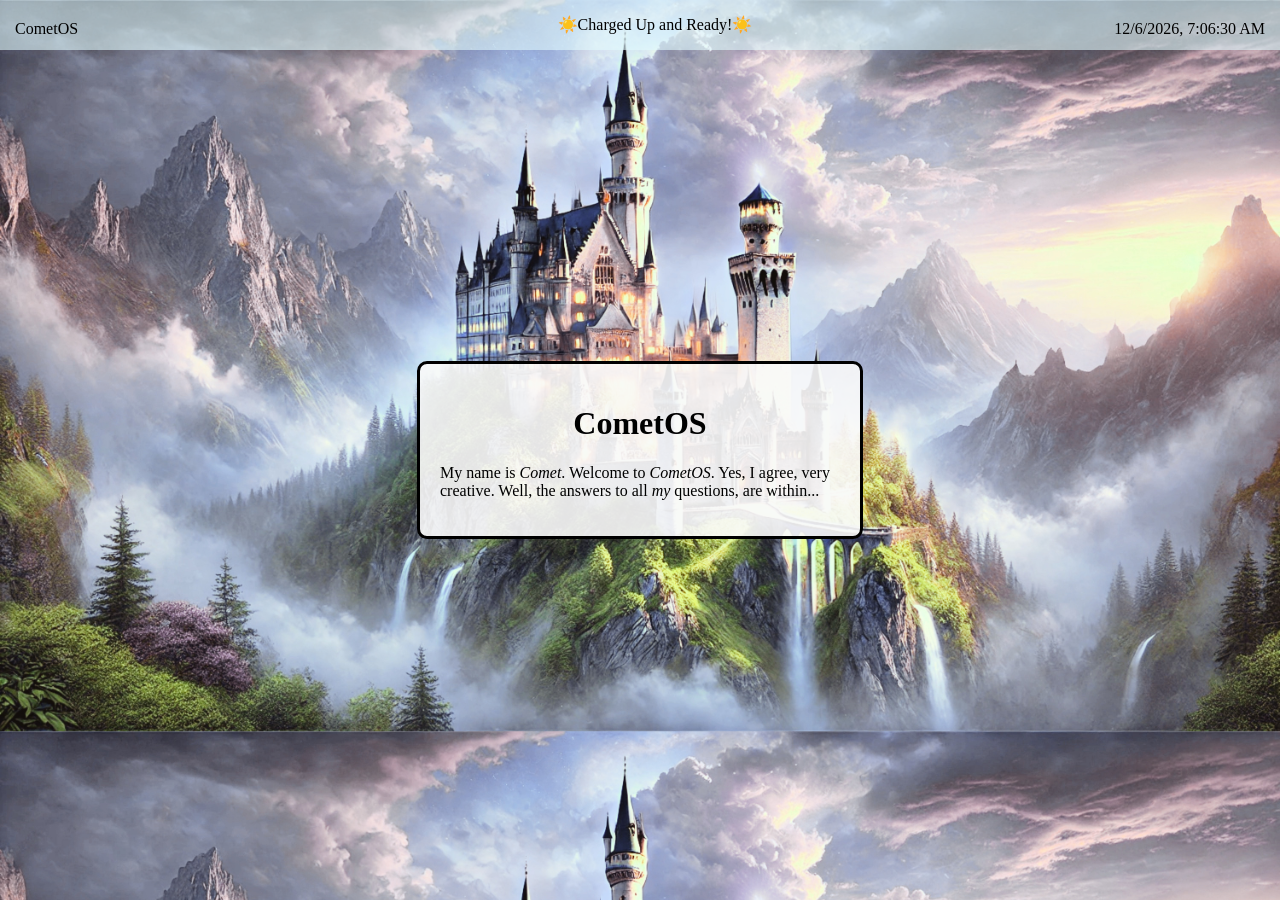
==== index.html @ 9e9452db "Rename #MyWebOS.html to index.html" ====
<!DOCTYPE html>
<html>

  <body></body>
    
    <div style = "border:solid; width:400px; border-radius: 10px; padding: 20px; position: absolute; top: 50%; left: 50%; transform: translate(-50%, -50%); background-color: rgba(250, 250, 250, 0.9);">
      <h1 style = "text-align: center; font-family:Comic Sans, cursive;">CometOS</h1>
      <p>My name is <dfn>Comet</dfn>. Welcome to <dfn>CometOS</dfn>. Yes, I agree, very creative. Well, the answers to all <dfn>my</dfn> questions, are within...</p>
      <body style="background-image: url('Arx Nubium.png'); background-size: cover;"></body>
    </div>

    <div style = "display:flex; background-color: rgba(227, 252, 255, 0.6); margin: 0px; padding: 0px; position: absolute; top: 0px; right: 0px; width: 100%; height: 50px;">
      <p style = "position: absolute; top: 5px; margin: 15px; font-family: Marker Felt, fantasy;">CometOS</p>

      <p id = "timeElement"; style = "position: absolute; top: 5px; font-family: serif; margin: 15px; right:0px;">
        Time

      </p>

      <p id = "batteryElement"; style = "position: absolute; top:0px; left:50%; transform: translate(-50%); font-family: serif; margin: 15px;">
        Battery</p>

      <script>
        function updateTime() {
          var Time = new Date().toLocaleString('en-US', {hour12: true});
          var timeText = document.querySelector("#timeElement");
          timeText.innerHTML = Time;
        }
        function updateBattery() {
          var Battery = navigator.getBattery().then(function(battery) {
            var batteryLevel = battery.level * 100;
            var batteryText = document.querySelector("#batteryElement");
            if (batteryLevel >= 75) {
              batteryText.innerHTML = "☀️Charged Up and Ready!☀️";
            }
            else if (batteryLevel>=50) {
              batteryText.innerHTML = "🌗I Can Last A While!🌗";
            }
            else if (batteryLevel>=25) {
              batteryText.innerHTML = "🌑I'm Running Low...🌑";
            }
            else if (batteryLevel>5) {
              batteryText.innerHTML = "❄️Really, Really Low...";
            }
            else {
              batteryText.innerHTML = "🚨I NEED CHARGE NOW! ABOUT TO DIE!🚨";
            }
          }
          );        }
        

        updateTime();
        updateBattery();

        setInterval(updateTime, 1000);
        setInterval(updateBattery, 10000);
      </script>

    </div>

  </body>

</html>
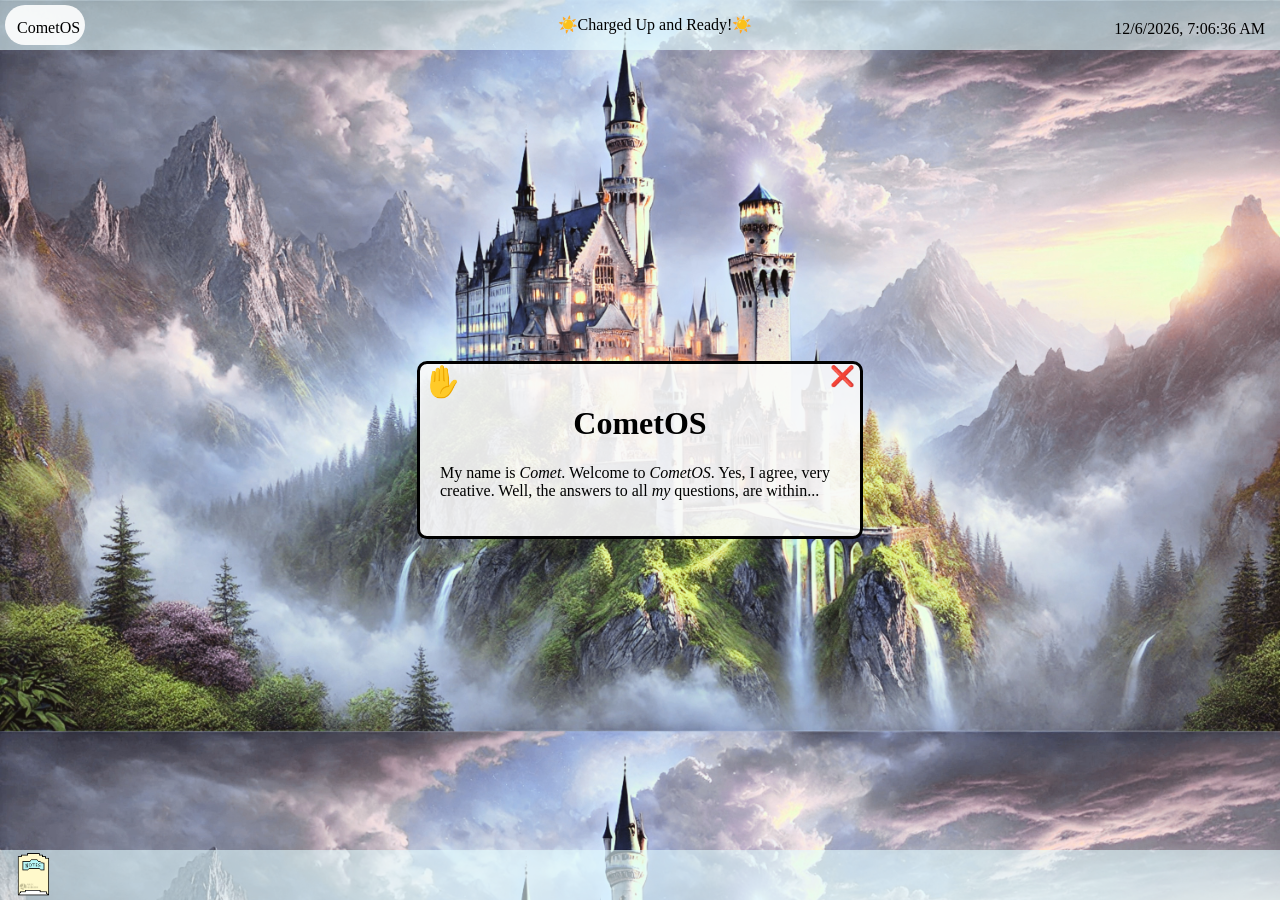
==== commit 1dfe5079: "Updated welcome window, added an app and functionality Enhanced the welcome window. Added a noteboo" ====
--- a/index.html
+++ b/index.html
@@ -1,18 +1,33 @@
-
-
 <!DOCTYPE html>
 <html>
 
-  <body></body>
+  <body>
+
+    <head>
+      <link rel="stylesheet" type="text/css" href="style.css" />
+    </head>
+
+  <link rel="stylesheet"
+    href="https://fonts.googleapis.com/css?family=Playpen+Sans">
     
-    <div style = "border:solid; width:400px; border-radius: 10px; padding: 20px; position: absolute; top: 50%; left: 50%; transform: translate(-50%, -50%); background-color: rgba(250, 250, 250, 0.9);">
+  <!--Welcome Window/ Intro window-->
+
+    <div class = "window" id = "welcome" style = " width:400px; background-color: rgba(250, 250, 250, 0.9);">
+      <p class = "closeButton" id = "welcomeClose">❌</p>
       <h1 style = "text-align: center; font-family:Comic Sans, cursive;">CometOS</h1>
-      <p>My name is <dfn>Comet</dfn>. Welcome to <dfn>CometOS</dfn>. Yes, I agree, very creative. Well, the answers to all <dfn>my</dfn> questions, are within...</p>
-      <body style="background-image: url('Arx Nubium.png'); background-size: cover;"></body>
+      <p style = "font-family: 'Times New Roman', Times, serif;">My name is <dfn>Comet</dfn>. Welcome to <dfn>CometOS</dfn>. Yes, I agree, very creative. Well, the answers to all <dfn>my</dfn> questions, are within...</p>
+      <body style="background-image: url('Arx Nubium.png'); background-size: cover; overflow-y: hidden;"></body>
+
+      <p class = "draggableWindow" id = "welcomeheader">
+        ✋
+      </p>
     </div>
 
-    <div style = "display:flex; background-color: rgba(227, 252, 255, 0.6); margin: 0px; padding: 0px; position: absolute; top: 0px; right: 0px; width: 100%; height: 50px;">
-      <p style = "position: absolute; top: 5px; margin: 15px; font-family: Marker Felt, fantasy;">CometOS</p>
+  <!--Top Bar-->
+    <div style = "top: 0px; right: 0px; pointer-events: none;" class = "bar" id = "topBar">
+      <div id = "welcomeOpen" style = "border: transparent; width: 80px; height:40px; border-radius: 20px; background-color: rgba(255, 255, 255, 0.9); margin: 5px; pointer-events: auto;">
+        <p style = "position: absolute; top:4px; left:2px; margin: 15px; font-family: Marker Felt, fantasy;">CometOS</p>
+      </div>
 
       <p id = "timeElement"; style = "position: absolute; top: 5px; font-family: serif; margin: 15px; right:0px;">
         Time
@@ -22,43 +37,50 @@
       <p id = "batteryElement"; style = "position: absolute; top:0px; left:50%; transform: translate(-50%); font-family: serif; margin: 15px;">
         Battery</p>
 
-      <script>
-        function updateTime() {
-          var Time = new Date().toLocaleString('en-US', {hour12: true});
-          var timeText = document.querySelector("#timeElement");
-          timeText.innerHTML = Time;
-        }
-        function updateBattery() {
-          var Battery = navigator.getBattery().then(function(battery) {
-            var batteryLevel = battery.level * 100;
-            var batteryText = document.querySelector("#batteryElement");
-            if (batteryLevel >= 75) {
-              batteryText.innerHTML = "☀️Charged Up and Ready!☀️";
-            }
-            else if (batteryLevel>=50) {
-              batteryText.innerHTML = "🌗I Can Last A While!🌗";
-            }
-            else if (batteryLevel>=25) {
-              batteryText.innerHTML = "🌑I'm Running Low...🌑";
-            }
-            else if (batteryLevel>5) {
-              batteryText.innerHTML = "❄️Really, Really Low...";
-            }
-            else {
-              batteryText.innerHTML = "🚨I NEED CHARGE NOW! ABOUT TO DIE!🚨";
-            }
-          }
-          );        }
-        
+    </div>
 
-        updateTime();
-        updateBattery();
+  <!--Bottom bar-->
+    <div class = "bar" style = "bottom: 0px; right: 0px; pointer-events: none;" id = "bottomBar">
 
-        setInterval(updateTime, 1000);
-        setInterval(updateBattery, 10000);
-      </script>
+      <div id = "NBicon" style = "width: 50px; height: 50px; position: absolute; left: 10px;">
+        <img src = "Notes icon.png" id = "notebookOpen" style = "width: 50px; height: 50px; position: absolute; pointer-events: auto;" id = "notebookOpen">
+      </div>
+
 
     </div>
+
+  <!--Notebook app-->
+
+    <div class = "window" id = "notebook" style = " width:500px; height: 700px; background-color: rgba(250, 250, 250, 1); display: none; max-height: 100%;">
+      <p class = "closeButton" id = "notebookClose">❌</p>
+        <div id = "NotesSidebar" style = "display: flex; flex-direction: column; background-color: rgba(228, 226, 226, 0.9); width: 80px; height: 100%; left: 0px; top:0px; bottom: 0px;" class = "bar"> 
+        <p class = "draggableWindow" id = "notebookheader">
+          ✋
+        </p>
+
+        
+      </div>
+     
+      <div style = "overflow-y: auto; max-height: 100%;">
+                <h1 style = "text-align: center; font-family: Comic Sans, cursive; ">Fantasy Notes</h1>
+
+          <!--Main Info-->
+          <div style = "margin-left: 180px;">
+            <p contenteditable = "false" style = "display: cover;">
+              <strong>Name: </strong>Comet
+              <br><strong>Academy: </strong>Arx Nubium
+              <br><strong>Year: </strong>1
+      </div>
+
+      <div id ="noteContent" style = "padding-left:0px; text-align:left;">
+
+      </div>
+
+  
+
+      <script src="script.js" charset="utf-8"></script>
+
+
 
   </body>
 
--- a/style.css
+++ b/style.css
@@ -0,0 +1,62 @@
+
+
+.closeButton{
+    cursor: pointer; 
+    position: absolute; 
+    right: 1%; 
+    transform: translate(-1%); 
+    top: 0px; 
+    font-size: 20px; 
+    margin: 0px;
+}
+
+.draggableWindow{
+    position: absolute; 
+    left: 1%; 
+    transform: translate(-1%); 
+    top: 0px; 
+    font-size: 30px; 
+    margin: 0px;
+}
+
+.window{
+    border:solid;
+    border-radius: 10px; 
+    padding: 20px; 
+    position: absolute;
+    top: 50%; 
+    left: 50%; 
+    transform: translate(-50%, -50%);
+}
+
+.bar{
+display:flex; 
+background-color: rgba(227, 252, 255, 0.6); 
+margin: 0px; 
+padding: 0px; 
+position: absolute;
+position: fixed;
+width: 100%; 
+height: 50px;
+}
+
+.selected{
+background-color: rgba(217, 255, 170, 0.8);
+}
+
+.sbTitle{
+    font-family: Playpen Sans;
+    padding-top: 30px; 
+    margin-left: 2px; 
+    padding-bottom: 0px; 
+    margin-bottom: 0px; 
+    line-height:0.8;
+    margin-top: 1px;
+}
+
+.sbDate{
+    font-family: Playpen Sans; 
+    margin-left: 2px; 
+    line-height: 0.5;
+    margin-bottom: 0px;
+}
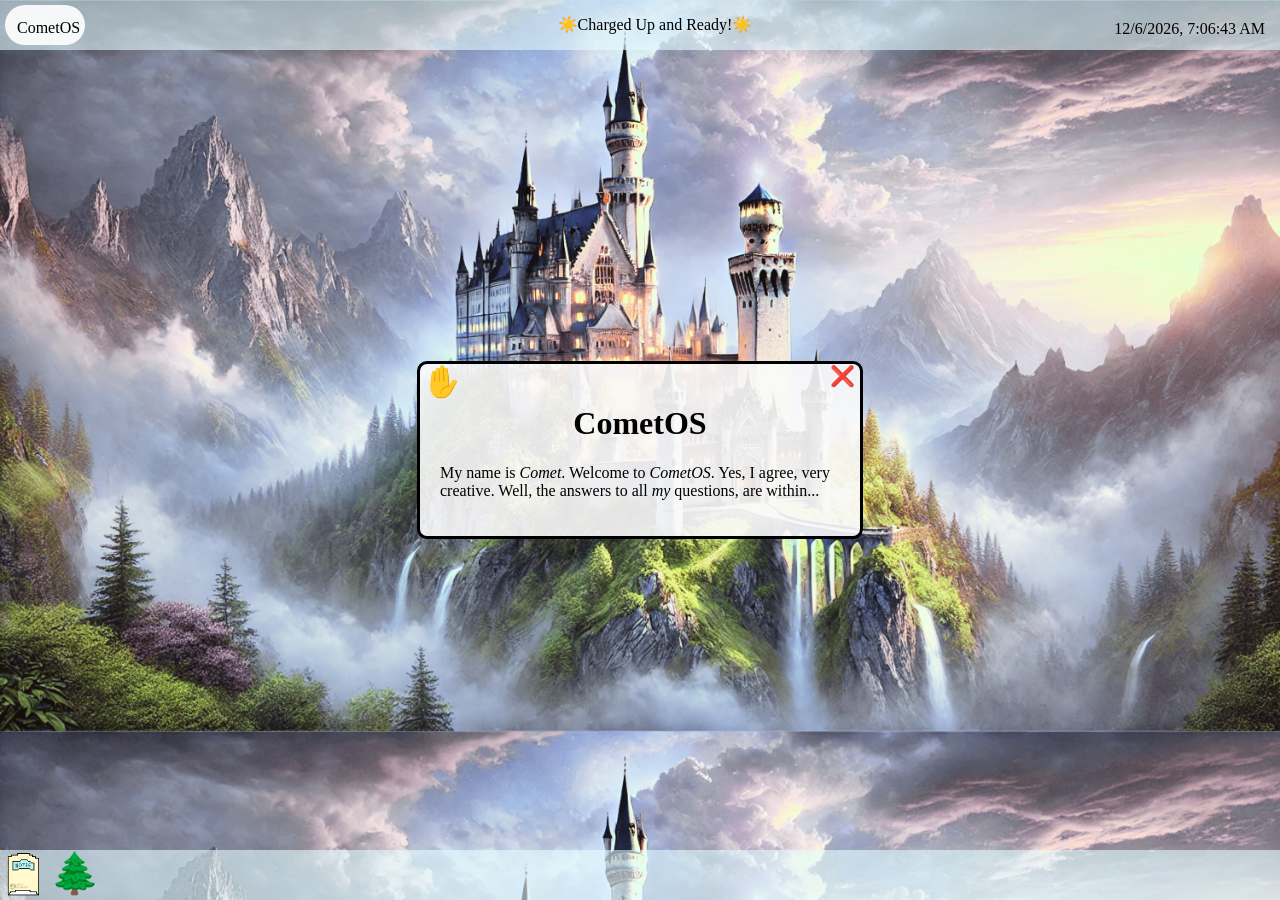
==== commit 9eacf9b1: "Updated index.html to include new apps + bug fixes Bug fixes + Added a new family tree app. Half don" ====
--- a/index.html
+++ b/index.html
@@ -9,8 +9,11 @@
 
   <link rel="stylesheet"
     href="https://fonts.googleapis.com/css?family=Playpen+Sans">
+   
     
-  <!--Welcome Window/ Intro window-->
+
+
+  <!-- #region Welcome Window/ Intro window-->
 
     <div class = "window" id = "welcome" style = " width:400px; background-color: rgba(250, 250, 250, 0.9);">
       <p class = "closeButton" id = "welcomeClose">❌</p>
@@ -22,8 +25,12 @@
         ✋
       </p>
     </div>
+  <!-- #endregion -->
 
-  <!--Top Bar-->
+
+
+
+  <!-- #region Top Bar-->
     <div style = "top: 0px; right: 0px; pointer-events: none;" class = "bar" id = "topBar">
       <div id = "welcomeOpen" style = "border: transparent; width: 80px; height:40px; border-radius: 20px; background-color: rgba(255, 255, 255, 0.9); margin: 5px; pointer-events: auto;">
         <p style = "position: absolute; top:4px; left:2px; margin: 15px; font-family: Marker Felt, fantasy;">CometOS</p>
@@ -38,18 +45,85 @@
         Battery</p>
 
     </div>
+  <!-- #endregion-->
 
-  <!--Bottom bar-->
-    <div class = "bar" style = "bottom: 0px; right: 0px; pointer-events: none;" id = "bottomBar">
 
-      <div id = "NBicon" style = "width: 50px; height: 50px; position: absolute; left: 10px;">
-        <img src = "Notes icon.png" id = "notebookOpen" style = "width: 50px; height: 50px; position: absolute; pointer-events: auto;" id = "notebookOpen">
+
+
+
+  <!-- #region Bottom bar-->
+    <div class = "bar" style = "bottom: 0px; right: 0px; pointer-events: none; flex-direction: row;" id = "bottomBar">
+
+      <div id = "NBicon" class = "bottomBarIcon">
+        <img src = "Notes icon.png" id = "notebookOpen" style = "width: 50px; height: 50px;" id = "notebookOpen">
       </div>
 
+      <div id = "familyTreeOpen" class = "bottomBarIcon" >
+        <p style = "font-size: 40px; margin: 0px;">🌲</p>
+      </div>
 
     </div>
+  <!-- #endregion-->
 
-  <!--Notebook app-->
+
+
+
+
+  <!-- #region Family Tree App-->
+
+    <div class = "window" id = "familyTree" style = " width:650px; height:420px; display:none; overflow: hidden; padding: 0px; background-color: white;">
+      <div style = "background-color: rgba(228, 226, 226, 0.9); height: 35px;" >
+        <p class = "draggableWindow" id = "familyTreeheader">
+          ✋
+        </p>
+        <p class = "closeButton" id = "familyTreeClose" style = "position: absolute;">❌</p>
+        <p style = "font-family: Marker Felt, fantasy; padding-top: 10px; margin-top: 0px; text-align: center;"> Family Tree App</p>
+      </div>
+      
+      
+    <div style = "overflow: auto; top: 35px; bottom: 0px; left:0px; right: 0px; position: absolute;">
+      <div style = "position:relative;" id = "scrollArea">
+        <img src = 'CometOS Family Tree.png' style = "display: block;" id = "familyTreeImage">
+
+
+        <!-- #region All character buttons -->
+        <button id = "skålgardButton" class = "Button"></button>
+        <button id = "calzarButton" class = "Button"></button>
+        <button id = "torsteinButton" class = "Button"></button>
+        <button id = "fulleriButton" class = "Button"></button>
+        <button id = "caspianButton" class = "Button"></button>
+        <button id = "runaButton" class = "Button"></button>
+        <button id = "evelynButton" class = "Button"></button>
+        <button id = "torrinButton" class = "Button"></button>
+        <button id = "cometButton"></button>
+        <button id = "tavrocButton" class = "Button"></button>
+        <button id = "calfordButton" class = "Button"></button>
+        <button id = "sorchaButton" class = "Button"></button>
+        <button id = "valcoButton" class = "Button"></button>
+        <button id = "cassieButton" class = "Button"></button>
+        <button id = "tenerisButton" class = "Button"></button>
+        <button id = "kaelenButton" class = "Button"></button>
+        <button id = "lyraButton" class = "Button"></button>
+        <button id = "alvisButton" class = "Button"></button>
+        <button id = "ericButton" class = "Button"></button>
+        <!-- #endregion -->
+
+        <h1 style = "font-family: Comic Sans, cursive; text-align: left; padding-left: 100px; padding-top:0px; margin-top: 0px; position: absolute; top: 50px; font-size: 50px;"> My Family Tree </h1>
+        <p style = "position: absolute; left: 748px; top: 51px; color: rgb(194, 192, 192); width: 200px;">*Dotted lines mean the person is from several generations back - for example, a great great grandfather </p>
+      </div>
+    </div>
+    </div>  
+  <!-- #endregion-->
+
+
+
+
+
+
+
+  
+
+  <!-- #region Notebook app-->
 
     <div class = "window" id = "notebook" style = " width:500px; height: 700px; background-color: rgba(250, 250, 250, 1); display: none; max-height: 100%;">
       <p class = "closeButton" id = "notebookClose">❌</p>
@@ -59,7 +133,7 @@
         </p>
 
         
-      </div>
+    </div>
      
       <div style = "overflow-y: auto; max-height: 100%;">
                 <h1 style = "text-align: center; font-family: Comic Sans, cursive; ">Fantasy Notes</h1>
@@ -72,13 +146,12 @@
               <br><strong>Year: </strong>1
       </div>
 
-      <div id ="noteContent" style = "padding-left:0px; text-align:left;">
+      <div id ="noteContent" style = "padding-left:70px; text-align:left;">
 
-      </div>
-
-  
-
-      <script src="script.js" charset="utf-8"></script>
+      </div>  
+  <!--#endregion-->
+      
+  <script src="script.js" charset="utf-8"></script>
 
 
 
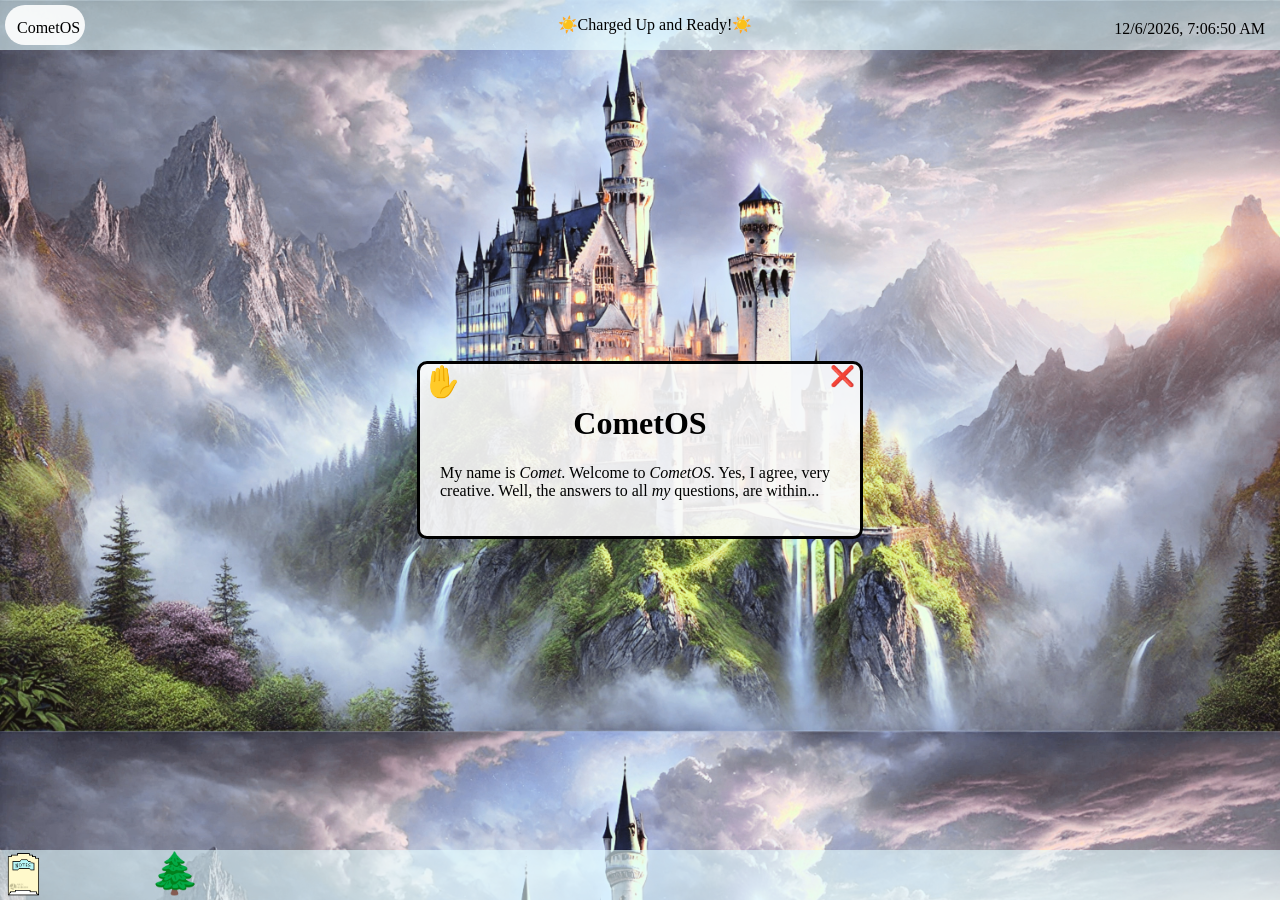
==== commit 0fb5ece4: "Added information bubbles for all characters for Family Tree App" ====
--- a/index.html
+++ b/index.html
@@ -19,7 +19,7 @@
       <p class = "closeButton" id = "welcomeClose">❌</p>
       <h1 style = "text-align: center; font-family:Comic Sans, cursive;">CometOS</h1>
       <p style = "font-family: 'Times New Roman', Times, serif;">My name is <dfn>Comet</dfn>. Welcome to <dfn>CometOS</dfn>. Yes, I agree, very creative. Well, the answers to all <dfn>my</dfn> questions, are within...</p>
-      <body style="background-image: url('Arx Nubium.png'); background-size: cover; overflow-y: hidden;"></body>
+      <body style="background-image: url('Arx Nubium.png'); background-size: cover; overflow-y: hidden; overflow-x: hidden;"></body>
 
       <p class = "draggableWindow" id = "welcomeheader">
         ✋
@@ -54,12 +54,14 @@
   <!-- #region Bottom bar-->
     <div class = "bar" style = "bottom: 0px; right: 0px; pointer-events: none; flex-direction: row;" id = "bottomBar">
 
-      <div id = "NBicon" class = "bottomBarIcon">
-        <img src = "Notes icon.png" id = "notebookOpen" style = "width: 50px; height: 50px;" id = "notebookOpen">
+      <div id = "NBicon" class = "bottomBarWrapper">
+        <img src = "Notes icon.png" id = "notebookOpen" style = "width: auto; height: 50px;" class = "bottomBarIcon">
       </div>
 
-      <div id = "familyTreeOpen" class = "bottomBarIcon" >
-        <p style = "font-size: 40px; margin: 0px;">🌲</p>
+      <div style = "width:50px;"> </div>
+
+      <div id = "familyTreeOpen" class = "bottomBarWrapper">
+        <p style = "font-size: 40px; margin: 0px;" class = "bottomBarIcon">🌲</p>
       </div>
 
     </div>
@@ -71,7 +73,7 @@
 
   <!-- #region Family Tree App-->
 
-    <div class = "window" id = "familyTree" style = " width:650px; height:420px; display:none; overflow: hidden; padding: 0px; background-color: white;">
+    <div class = "window" id = "familyTree" style = " width:650px; height:420px; display:none; overflow: visible; padding: 0px; background-color: white;">
       <div style = "background-color: rgba(228, 226, 226, 0.9); height: 35px;" >
         <p class = "draggableWindow" id = "familyTreeheader">
           ✋
@@ -95,7 +97,7 @@
         <button id = "runaButton" class = "Button"></button>
         <button id = "evelynButton" class = "Button"></button>
         <button id = "torrinButton" class = "Button"></button>
-        <button id = "cometButton"></button>
+        <button id = "cometButton" onclick="openProfile('comet')"></button>
         <button id = "tavrocButton" class = "Button"></button>
         <button id = "calfordButton" class = "Button"></button>
         <button id = "sorchaButton" class = "Button"></button>
@@ -112,7 +114,15 @@
         <p style = "position: absolute; left: 748px; top: 51px; color: rgb(194, 192, 192); width: 200px;">*Dotted lines mean the person is from several generations back - for example, a great great grandfather </p>
       </div>
     </div>
-    </div>  
+
+    <div id = "profileWindow" style = "background-color: rgb(249, 244, 231); width: 200px; height: fit-content; position: absolute; left: 650px; top:-3px; border-radius: 20px; border: solid; display: none;">
+      <h4 id = "profileName" style = "text-align: center; padding-bottom: 0px;"> </h4>
+      <p id = "profileDescription" style = "font-size: small; font-family: Comic Sans, cursive; text-align: center; padding-left: 5px; padding-right: 5px;"> </p>
+      <button style = "background-color: transparent; border: none; padding-left: 88px; color: rgb(164, 164, 164);" id = "profileClose"> <dfn>Back</dfn>  </button>
+    </div>
+    </div>
+    
+
   <!-- #endregion-->
 
 
--- a/style.css
+++ b/style.css
@@ -1,5 +1,5 @@
 
-
+/* #region Global Styles */
 .closeButton{
     cursor: pointer; 
     position: absolute; 
@@ -44,6 +44,21 @@
 background-color: rgba(217, 255, 170, 0.8);
 }
 
+.Button{
+    width:106px; 
+    height: 54px; 
+    position: absolute;
+    background-color: transparent;
+    border-width: 0px;
+    border-radius: 10px;
+}
+
+.Button:hover{
+    background-color: rgba(0, 0, 0, 0.1);
+}
+/* #endregion */
+
+/* #region Notes Sidebar */
 .sbTitle{
     font-family: Playpen Sans;
     padding-top: 30px; 
@@ -60,3 +75,120 @@
     line-height: 0.5;
     margin-bottom: 0px;
 }
+
+/* #endregion */
+
+
+
+/* #region Character Buttons */
+
+#skålgardButton{
+    left: 35px;
+    top: 548px;
+}
+
+#calzarButton{
+    left: 159px;
+    top: 548px;
+}
+
+#torsteinButton{
+    left: 159px;
+    top: 435px;
+}
+
+#fulleriButton{
+    left: 35px;
+    top: 435px;
+}
+
+#caspianButton{
+    left: 159px;
+    top: 322px;
+}
+
+#runaButton{
+    left: 283px;
+    top: 322px;
+}
+
+#evelynButton{
+    left: 283px;
+    top: 435px;
+}
+
+#torrinButton{
+    left: 159px;
+    top: 209px;
+}
+
+#cometButton{
+    left: 343px;
+    top: 546px;
+    width:110px;
+    height: 58px;
+    position: absolute;
+    background-color: transparent;
+    border-width: 0px;
+    border-radius: 10px;
+}
+
+#cometButton:hover{
+    background-color: rgba(0, 0, 0, 0.1);
+}
+
+#tavrocButton{
+    left: 407px;
+    top: 435px;
+}
+
+#calfordButton{
+    left: 531px;
+    top: 435px;
+}
+
+#sorchaButton{
+    left:655px;
+    top: 435px;
+}
+
+#valcoButton{
+    left:779px;
+    top: 435px;
+}
+
+#cassieButton{
+    left: 717px;
+    top: 548px;
+}
+
+#tenerisButton{
+    left: 407px;
+    top: 322px;
+}
+
+#kaelenButton{
+    left: 531px;
+    top: 322px;
+}
+
+#lyraButton{
+    left: 407px;
+    top: 209px;
+}
+
+#alvisButton{
+    left: 531px;
+    top: 209px;
+}
+
+#ericButton{
+    left: 531px;
+    top: 96px;
+}
+/* #endregion */
+
+.bottomBarIcon{
+    padding-right: 50px;    
+    pointer-events: auto;
+}
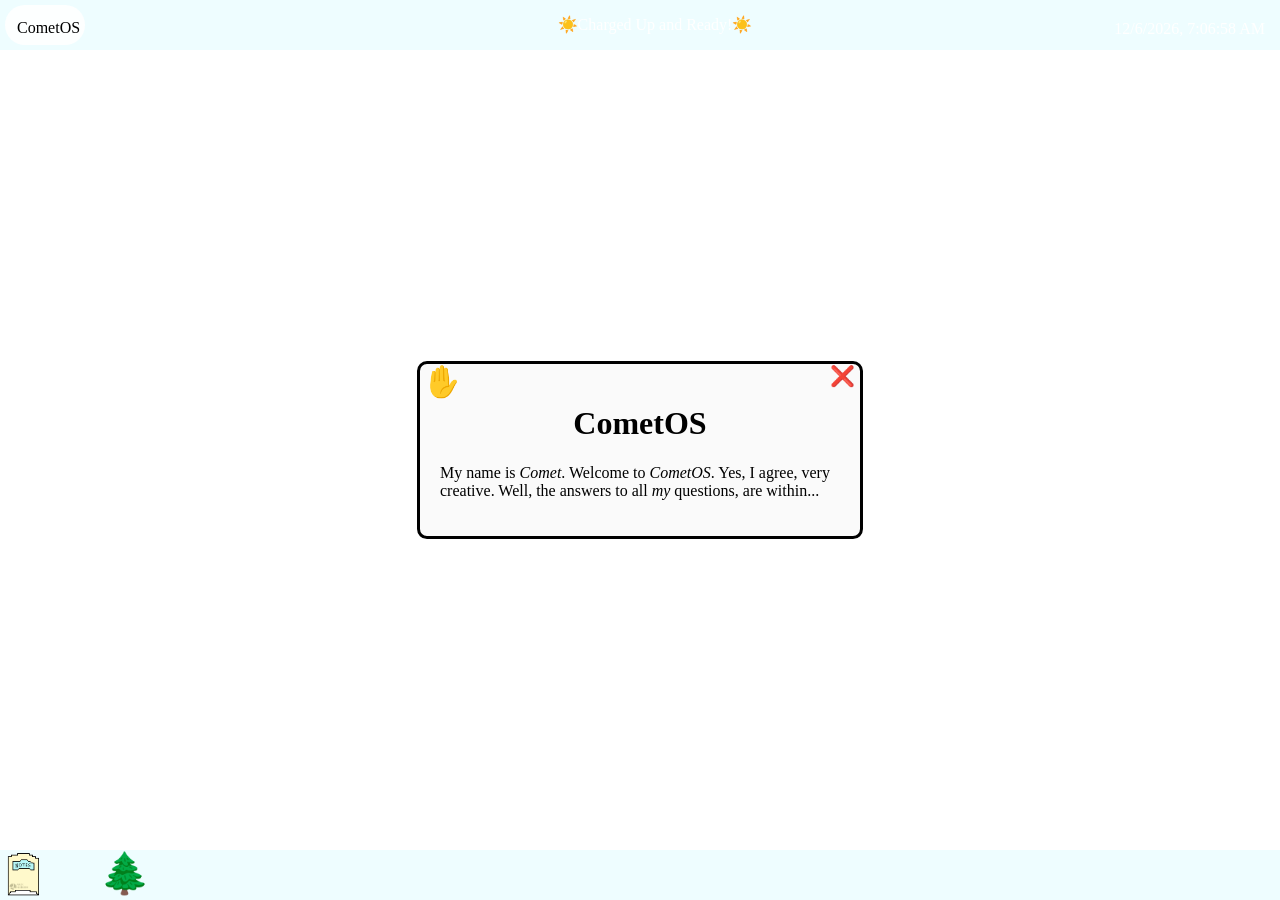
==== commit 16d9f8c5: "Added a different background image" ====
--- a/index.html
+++ b/index.html
@@ -19,7 +19,7 @@
       <p class = "closeButton" id = "welcomeClose">❌</p>
       <h1 style = "text-align: center; font-family:Comic Sans, cursive;">CometOS</h1>
       <p style = "font-family: 'Times New Roman', Times, serif;">My name is <dfn>Comet</dfn>. Welcome to <dfn>CometOS</dfn>. Yes, I agree, very creative. Well, the answers to all <dfn>my</dfn> questions, are within...</p>
-      <body style="background-image: url('Arx Nubium.png'); background-size: cover; overflow-y: hidden; overflow-x: hidden;"></body>
+      <body style="background-image: url('Landscape.png'); background-size: cover; overflow-y: hidden; overflow-x: hidden;"></body>
 
       <p class = "draggableWindow" id = "welcomeheader">
         ✋
@@ -36,12 +36,12 @@
         <p style = "position: absolute; top:4px; left:2px; margin: 15px; font-family: Marker Felt, fantasy;">CometOS</p>
       </div>
 
-      <p id = "timeElement"; style = "position: absolute; top: 5px; font-family: serif; margin: 15px; right:0px;">
+      <p id = "timeElement"; style = "position: absolute; top: 5px; font-family: serif; margin: 15px; right:0px; color: white;">
         Time
 
       </p>
 
-      <p id = "batteryElement"; style = "position: absolute; top:0px; left:50%; transform: translate(-50%); font-family: serif; margin: 15px;">
+      <p id = "batteryElement"; style = "position: absolute; top:0px; left:50%; transform: translate(-50%); font-family: serif; margin: 15px; color: white;">
         Battery</p>
 
     </div>
--- a/style.css
+++ b/style.css
@@ -1,4 +1,3 @@
-
 /* #region Global Styles */
 .closeButton{
     cursor: pointer; 
@@ -188,7 +187,12 @@
 }
 /* #endregion */
 
-.bottomBarIcon{
-    padding-right: 50px;    
+.bottomBarIcon{  
     pointer-events: auto;
+    text-align: center;
 }
+
+.bottomBarWrapper{
+    box-sizing: content-box;
+}
+}
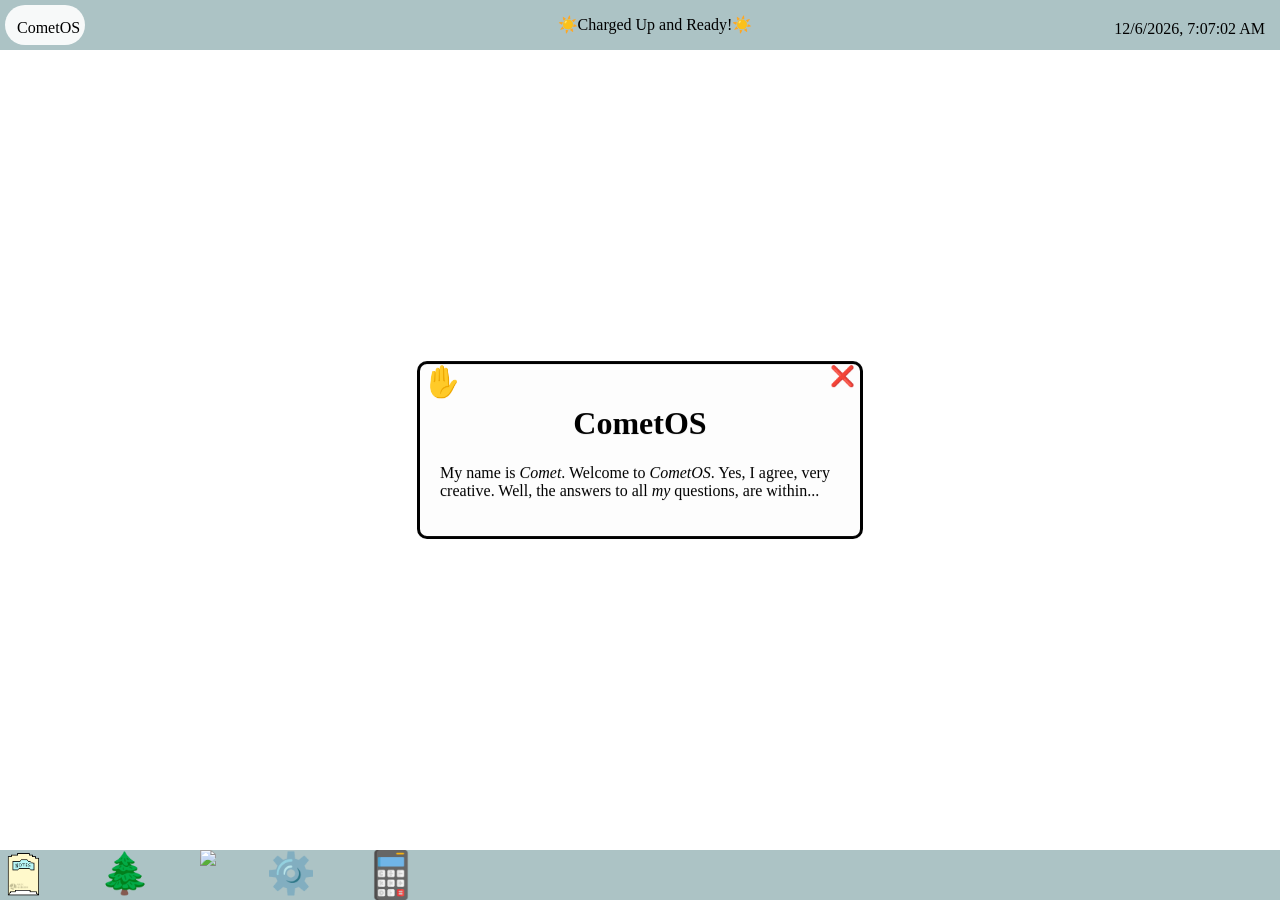
==== commit 3213a364: "Added a settings app and calculator app" ====
--- a/index.html
+++ b/index.html
@@ -8,18 +8,18 @@
     </head>
 
   <link rel="stylesheet"
-    href="https://fonts.googleapis.com/css?family=Playpen+Sans">
+    href="https://fonts.googleapis.com/css?family=Playpen+Sans|Oldenburg">
    
     
 
 
   <!-- #region Welcome Window/ Intro window-->
 
-    <div class = "window" id = "welcome" style = " width:400px; background-color: rgba(250, 250, 250, 0.9);">
+    <div class = "window" id = "welcome" style = " width:400px; background-color: rgba(250, 250, 250, 0.4); backdrop-filter: blur(15px);">
       <p class = "closeButton" id = "welcomeClose">❌</p>
       <h1 style = "text-align: center; font-family:Comic Sans, cursive;">CometOS</h1>
       <p style = "font-family: 'Times New Roman', Times, serif;">My name is <dfn>Comet</dfn>. Welcome to <dfn>CometOS</dfn>. Yes, I agree, very creative. Well, the answers to all <dfn>my</dfn> questions, are within...</p>
-      <body style="background-image: url('Landscape.png'); background-size: cover; overflow-y: hidden; overflow-x: hidden;"></body>
+      <body style="background-size: cover; overflow-y: hidden; overflow-x: hidden;"></body>
 
       <p class = "draggableWindow" id = "welcomeheader">
         ✋
@@ -36,12 +36,12 @@
         <p style = "position: absolute; top:4px; left:2px; margin: 15px; font-family: Marker Felt, fantasy;">CometOS</p>
       </div>
 
-      <p id = "timeElement"; style = "position: absolute; top: 5px; font-family: serif; margin: 15px; right:0px; color: white;">
+      <p id = "timeElement"; style = "position: absolute; top: 5px; font-family: serif; margin: 15px; right:0px;">
         Time
 
       </p>
 
-      <p id = "batteryElement"; style = "position: absolute; top:0px; left:50%; transform: translate(-50%); font-family: serif; margin: 15px; color: white;">
+      <p id = "batteryElement"; style = "position: absolute; top:0px; left:50%; transform: translate(-50%); font-family: serif; margin: 15px;">
         Battery</p>
 
     </div>
@@ -64,6 +64,23 @@
         <p style = "font-size: 40px; margin: 0px;" class = "bottomBarIcon">🌲</p>
       </div>
 
+      <div style = "width: 50px;"> </div>
+
+      <div id = "relseiðrIcon" class = "bottomBarWrapper">
+        <img src = "Relseiðr Book Icon.png" id = "relseiðrOpen" class = "bottomBarIcon" style = "height: 50px; width: auto;">
+      </div>
+
+      <div style = "width: 50px;"> </div>
+
+      <div id = "settingsIcon" class = "bottomBarWrapper">
+        <p class = "bottomBarIcon" style = "font-size: 40px; margin-top: 0px;" id = "settingsOpen">⚙️</p>
+      </div>
+
+      <div style = "width: 50px;"> </div>
+
+      <div id = "calculatorIcon" class = "bottomBarWrapper">
+        <img src = "calculator.png" id = "calculatorOpen" class = "bottomBarIcon" style = "height: 50px; width: auto;">
+      </div>
     </div>
   <!-- #endregion-->
 
@@ -126,24 +143,20 @@
   <!-- #endregion-->
 
 
-
-
-
-
-
   
 
   <!-- #region Notebook app-->
 
-    <div class = "window" id = "notebook" style = " width:500px; height: 700px; background-color: rgba(250, 250, 250, 1); display: none; max-height: 100%;">
+    <div class = "window" id = "notebook" style = " width:500px; height: 650px; background-color: rgba(250, 250, 250, 1); display: none; max-height: 100%;">
       <p class = "closeButton" id = "notebookClose">❌</p>
         <div id = "NotesSidebar" style = "display: flex; flex-direction: column; background-color: rgba(228, 226, 226, 0.9); width: 80px; height: 100%; left: 0px; top:0px; bottom: 0px;" class = "bar"> 
+
+
+        
+    </div>
         <p class = "draggableWindow" id = "notebookheader">
           ✋
         </p>
-
-        
-    </div>
      
       <div style = "overflow-y: auto; max-height: 100%;">
                 <h1 style = "text-align: center; font-family: Comic Sans, cursive; ">Fantasy Notes</h1>
@@ -154,13 +167,141 @@
               <strong>Name: </strong>Comet
               <br><strong>Academy: </strong>Arx Nubium
               <br><strong>Year: </strong>1
+            </p>
       </div>
 
       <div id ="noteContent" style = "padding-left:70px; text-align:left;">
 
       </div>  
+      </div>
+    </div>
   <!--#endregion-->
       
+
+
+  <!-- #region Relseithur Info app-->
+
+    <div class = "window" id = "relseithurInfo" style = "width: 500px; height: 600px; overflow: visible; padding:0px; margin: 0px; border-color: rgb(150, 100, 40); border-width: 20px; background-color: bisque; display: none;">
+      <button id = "relseithurNext" style = "right: 0px; position: absolute; top: 50%; transform: translate(50);">NEXT</button>
+      
+      <div id = "heading">
+        <p style = "top: 0px; position: absolute; font-size: 50px; left: 50%; transform: translate(-50%,0);">Relseiðrs</p>
+      </div>
+        
+        
+      <div id = "body"> 
+        <p style = "padding-top: 120px; padding-left: 20px; padding-right: 20px; font-family: Oldenburg;">
+          Relseiðrs are, to be simple, elements. They are elements that go beyond, far beyond 
+          the 118 known to mankind. The reason they are so set apart is because relseiðrs have
+          magical properties.
+
+          <br><br>
+
+          They are imbued with Arcane energy, and are therefore used in a multitude of functions, ranging
+          from spellcasting to being used in Cloudboards, or in enhanced items. Some famous relseiðrs
+          which nearly every member of Alarica has heard about include Xarenium, Vylium, Mantica, and 
+          Asteria.
+
+          <br><br>
+
+          Relseiðrs also react and combine differently to normal elements. The nature and laws however,
+          are not entirely known, though we have still managed to lay aside a few theorums and certainties
+          about how certain relseiðrs will combine in specific quantities.
+
+          <br><br>
+
+          To start, Relseiðrs are divided into classes. Each class is given a ranking, ranging from Common, to
+          Rare, to Exotic, to Legendary. (And of course, there are about a hundred subdivisions as well. These <dfn>are</dfn>
+           Relseiðrs, after all). Classes ranked Common through Rare always produce more material than it
+           started with. Classes ranked higher produce less material. And there are reactions where you
+           can interchange rarites and classes, and a whole bunch of other things. Essentially, these mystical
+           elements behave as wildly as their power does.
+        </p>
+      </div>
+
+    </div>
+
+
+  <!-- #endregion-->
+
+
+
+  <!-- #region Settings App-->
+
+    <div id = "settings" class = "window" style = "width: 560px; height: 300px; background-color: rgba(255, 255, 255, 1); overflow-y: scroll; display: none;">
+      <p class = "closeButton" id = "settingsClose">❌</p>
+      <p class = "draggableWindow" id = "settingsheader">✋</p>
+
+      <p style = "right: 50%; position: absolute; transform: translate(50%, 0); top: 5px; padding: 0px; margin: 0px; font-size: 40px; font-family: Oldenburg;">Settings</p>
+
+      <div style = "padding-top: 50px;"> </div>
+
+      <p style = "font-family: Oldenburg;">Wallpaper:</p>
+
+      <div style = "display: flexbox;">
+        <button id = "WP1" class = "buttonWP"> <img src = 'Landscape.png' class = "settingsWP"> </button>
+
+        <button id = "WP2" class = "buttonWP"> <img src = 'WP2.jpg' class = "settingsWP" ></button>
+
+        <button id = "WP3" class = "buttonWP"> <img src = 'WP3.jpg' class = "settingsWP" ></button>
+
+        <button id = "WP4" class = "buttonWP"> <img src = 'WP4.jpg' class = "settingsWP"></button>
+      </div>
+    </div>
+
+
+
+
+  <!-- #endregion-->
+
+
+
+  <!-- #region Calculator app -->
+
+  <div class = "window" style = "height: 650px; width: 500px; background-color: rgb(40, 40, 40); display: none;" id = "calculator">
+    <p id = "calculatorheader" class = "draggableWindow">✋</p>
+    <p class = "closeButton" id = "calculatorClose">❌</p>
+
+    <input readonly id = "calcDisplay" type = "text">
+  
+  </input>
+
+    <div class = "calcButton" style = "display: grid; grid-template-columns: repeat(4, 1fr);">
+      <button id = "C7" class = "numPad C7" onclick = "getNumber('7')">7</button>
+      <button id = "C8" class = "numPad" onclick = "getNumber('8')">8</button>
+      <button id = "C9" class = "numPad" onclick = "getNumber('9')">9</button>
+
+      <button id = "AC" class = "funcB" onclick = "clearDisplay()">AC</button>
+
+      <button id = "C4" class = "numPad forthcoming" onclick = "getNumber('4')">4</button>
+      <button id = "C5" class = "numPad" onclick = "getNumber('5')">5</button>
+      <button id = "C6" class = "numPad" onclick = "getNumber('6')">6</button>
+
+      <button id = "x" class = "funcB" onclick = "getOperator('*')">x</button>
+
+
+      <button id = "C1" class = "numPad forthcoming" onclick = "getNumber('1')">1</button>
+      <button id = "C2" class = "numPad" onclick = "getNumber('2')">2</button>
+      <button id = "C3" class = "numPad" onclick = "getNumber('3')">3</button>
+
+      <button id = "+" class = "funcB" onclick = "getOperator('+')">+</button>
+
+      <button id = "0" class = "numPad forthcoming" onclick = "getNumber('0')">0</button>
+      <button id = "fullstop" class = "numPad" onclick = "getNumber('.')">.</button>
+      
+      <button id = "/" class = "funcB" onclick = "getOperator('/')">/</button>
+      <button id = "minus" class = "funcB" onclick = "getOperator('-')">-</button>
+      
+      
+      <button id = "equalto" class = "funcB" onclick = "calculate()" style = "grid-column: 1/-1; width: 90%;">=</button>
+
+
+    </div>
+  </div>
+
+
+  <!-- #endregion-->
+
   <script src="script.js" charset="utf-8"></script>
 
 
--- a/style.css
+++ b/style.css
@@ -30,7 +30,7 @@
 
 .bar{
 display:flex; 
-background-color: rgba(227, 252, 255, 0.6); 
+background-color: rgba(117, 155, 159, 0.6); 
 margin: 0px; 
 padding: 0px; 
 position: absolute;
@@ -195,4 +195,3 @@
 .bottomBarWrapper{
     box-sizing: content-box;
 }
-}
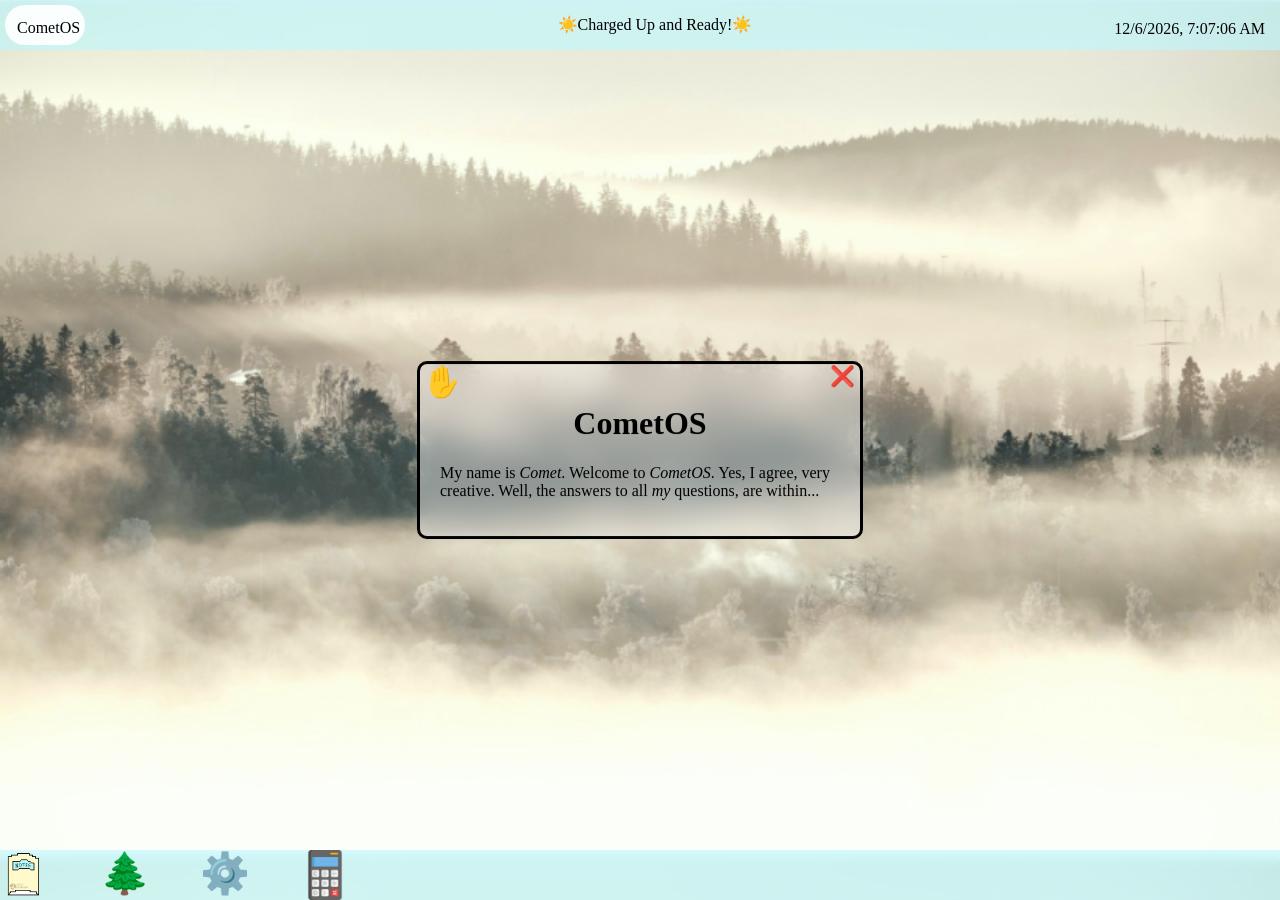
==== commit 12504839: "Removed a currently unnescessary icon" ====
--- a/index.html
+++ b/index.html
@@ -62,12 +62,6 @@
 
       <div id = "familyTreeOpen" class = "bottomBarWrapper">
         <p style = "font-size: 40px; margin: 0px;" class = "bottomBarIcon">🌲</p>
-      </div>
-
-      <div style = "width: 50px;"> </div>
-
-      <div id = "relseiðrIcon" class = "bottomBarWrapper">
-        <img src = "Relseiðr Book Icon.png" id = "relseiðrOpen" class = "bottomBarIcon" style = "height: 50px; width: auto;">
       </div>
 
       <div style = "width: 50px;"> </div>
--- a/style.css
+++ b/style.css
@@ -30,13 +30,14 @@
 
 .bar{
 display:flex; 
-background-color: rgba(117, 155, 159, 0.6); 
+background-color: rgba(189, 248, 255, 0.6); 
 margin: 0px; 
 padding: 0px; 
 position: absolute;
 position: fixed;
 width: 100%; 
 height: 50px;
+backdrop-filter: blur(5px);
 }
 
 .selected{
@@ -58,6 +59,10 @@
 /* #endregion */
 
 /* #region Notes Sidebar */
+#NotesSidebar{
+    position: absolute;
+}
+
 .sbTitle{
     font-family: Playpen Sans;
     padding-top: 30px; 
@@ -195,3 +200,76 @@
 .bottomBarWrapper{
     box-sizing: content-box;
 }
+
+
+.settingsWP{
+    height: 150px;
+    width: auto;
+    pointer-events: auto;
+    padding: 0px;
+    margin: 0px;
+}
+
+.buttonWP{
+    border-width: 5px;
+    margin: 5px;
+    padding: 0px;
+    display: inline-flex;
+}
+
+.settingsWP:hover{
+    filter: brightness(0.5);
+}
+
+
+.selectedWPButton{
+    border-color: rgb(98, 182, 255) !important;
+}
+
+.nbNote p{
+    padding: 0px !important;
+    margin: 0px !important;
+}
+
+
+
+.calcButton button{
+    width: 75px;
+    height: 75px;
+    margin-top: 20px;
+    margin-left: 25px;
+    font-size: 50px;
+    text-align: center;
+    color: white;
+    border-width: 5px;
+}
+
+.numPad{
+    background-color: rgb(177,177,177);
+}
+
+
+
+.funcB{
+    background-color: black;
+}
+
+
+
+button{
+    cursor: pointer;
+}
+
+#calcDisplay{
+    width: 450px; 
+    background-color: rgb(123, 130, 100); 
+    display:flex; 
+    justify-self: center; 
+    height: 70px; 
+    border-color: black; 
+    border-radius: 20px; 
+    border-width: 10px;
+    margin-top: 40px;
+    font-size: 50px;
+    text-align: right;
+}
